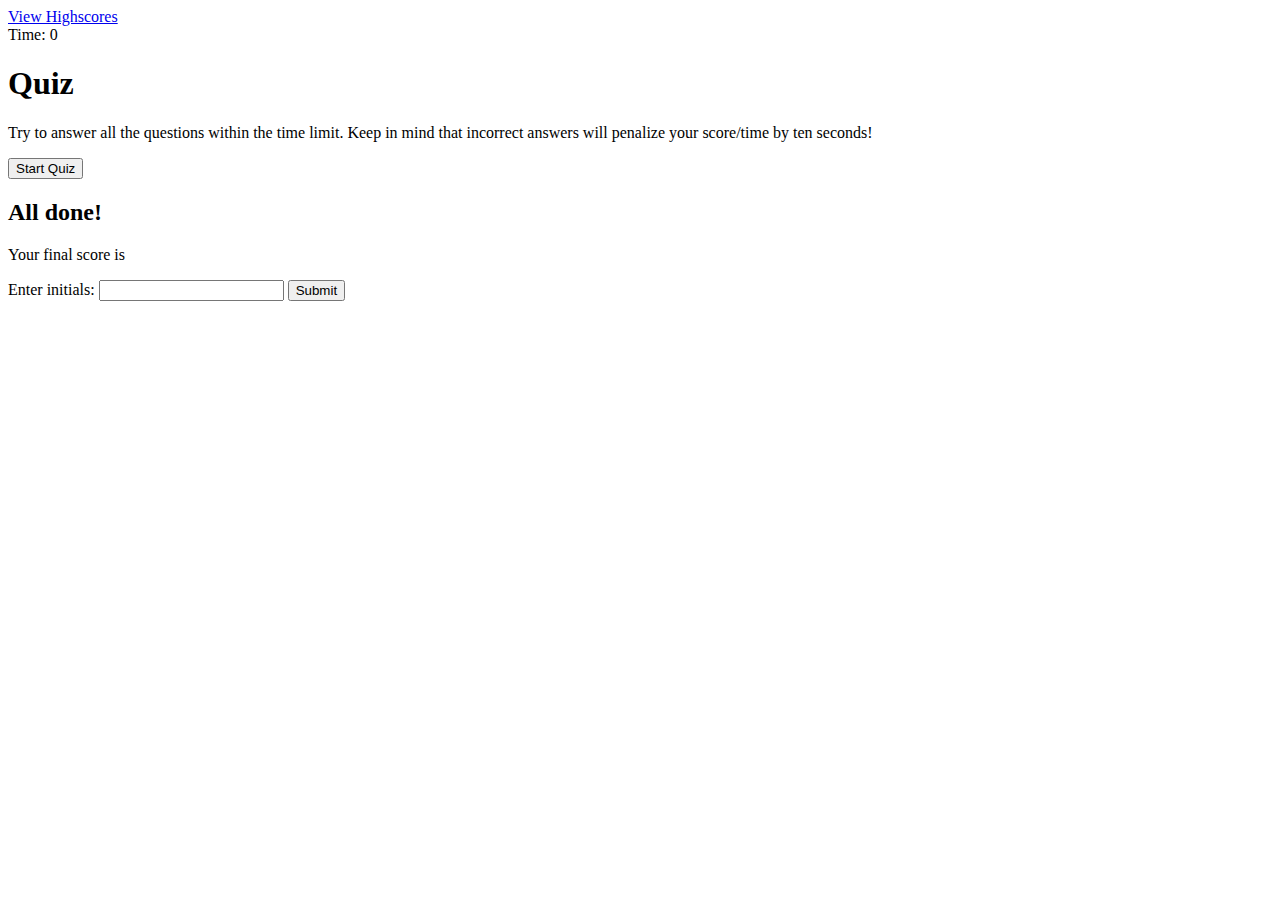
==== index.html @ 3d6e3400 "initial commit with html and js layout" ====
<html lang="en">
<head>
    <meta charset="UTF-8">
    <meta http-equiv="X-UA-Compatible" content="IE=edge">
    <meta name="viewport" content="width=device-width, initial-scale=1.0">
    <title>Document</title>
    <link rel="stylesheet" href="./assets/css/styles.css">
</head>
<body>
    <div class="scores"><a href="highscores.html">View Highscores</a></div>

    <div class="timer">Time: <span id="time">0</span></div>

    <div>
        <div id="start-page" class="start">
            <h1>Quiz</h1>
            <p>Try to answer all the questions within the time limit.
               Keep in mind that incorrect answers will penalize your 
               score/time by ten seconds!
            </p>
            <button id="start">Start Quiz</button>
        </div>

        <div id="questions" class="hide">
            <h2 id="question-title"></h2>
            <div id="choices" class="choices"></div>
        </div>

        <div id="end-screen" class="hide">
            <h2>All done!</h2>
            <p>Your final score is <span id="final-score"></span></p>
            <p>
                Enter initials: <input type="text" id="initials" max="3" />
                <button id="submit">Submit</button>
            </p>
        </div>

        <div id="feedback" class="feedback hide"></div>
    </div>

    <script src="./assets/js/questions.js"></script>
    <script src="./assets/js/logic.js"></script>
</body>
</html>
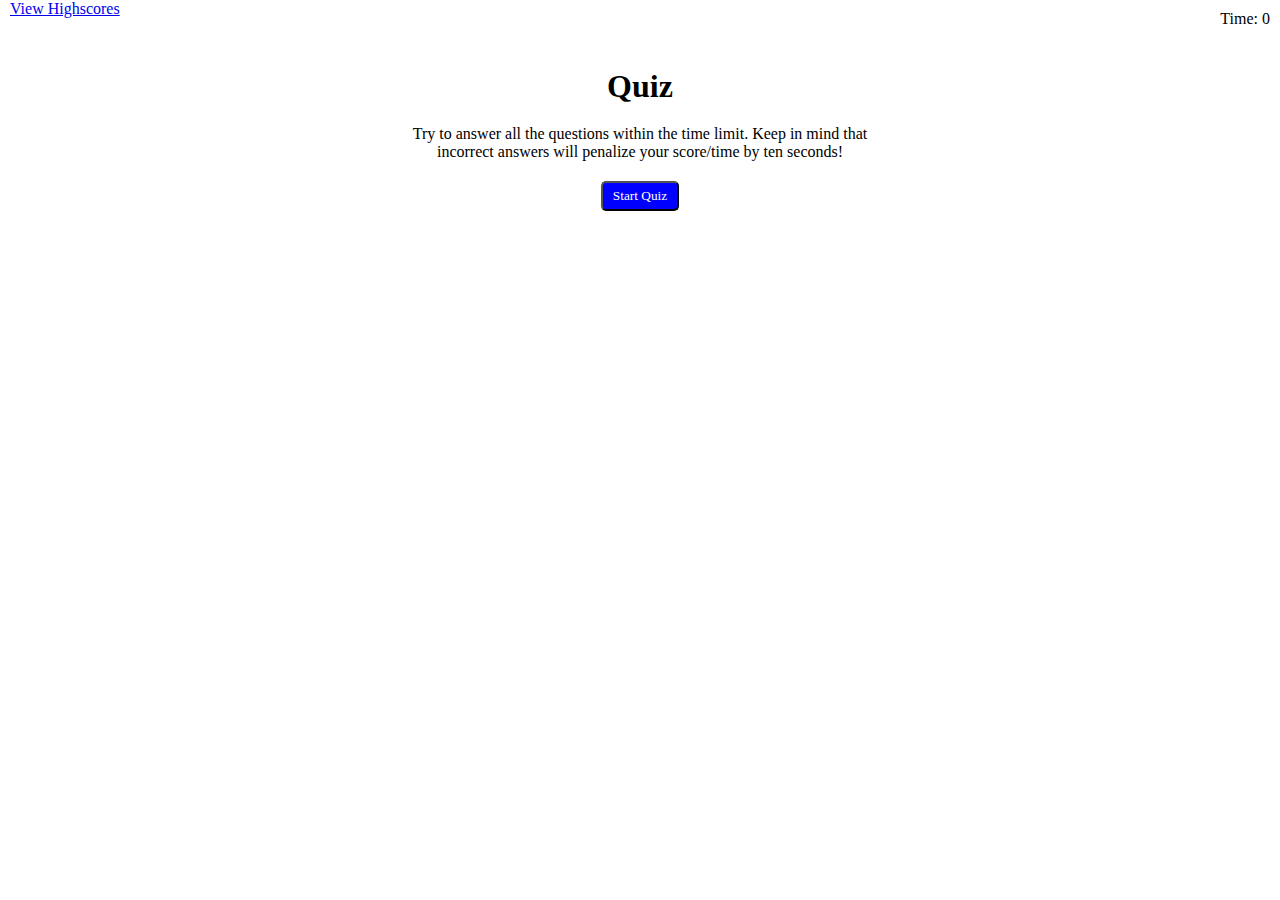
==== commit a3388344: "added functionality for reponse for correct/incorrect answer, final score with counter, and storing " ====
--- a/index.html
+++ b/index.html
@@ -12,7 +12,7 @@
     <div class="timer">Time: <span id="time">0</span></div>
 
     <div>
-        <div id="start-page" class="start">
+        <div id="start-screen" class="start">
             <h1>Quiz</h1>
             <p>Try to answer all the questions within the time limit.
                Keep in mind that incorrect answers will penalize your 
@@ -24,6 +24,7 @@
         <div id="questions" class="hide">
             <h2 id="question-title"></h2>
             <div id="choices" class="choices"></div>
+            <div id="responses" class="responses"></div>
         </div>
 
         <div id="end-screen" class="hide">
--- a/assets/css/styles.css
+++ b/assets/css/styles.css
@@ -0,0 +1,86 @@
+* {
+    margin: 0;
+    padding: 0;
+    font-family: 'Times New Roman', Times, serif;
+}
+
+.scores {
+    padding: 10px;
+    display: inline;
+}
+
+.timer {
+    float: right;
+    padding: 10px;
+    display: inline;
+}
+
+#start-screen {
+    margin-top: 50px;
+    text-align: center;
+}
+
+#start-screen p {
+    padding: 20px 400px;
+}
+
+#start-screen button {
+    background-color: blue;
+    color: white;
+    padding: 5px 10px;
+    border-radius: 5px;
+    cursor: pointer;
+}
+
+.hide {
+    display: none;
+}
+
+#end-screen {
+    margin-top: 50px;
+    text-align: center;
+}
+
+#end-screen p {
+    padding: 20px 0 10px 0;
+}
+
+#end-screen button {
+    background-color: blue;
+    color: white;
+    padding: 5px 10px;
+    border-radius: 5px;
+    cursor: pointer;
+}
+
+#questions {
+    margin-top: 50px;
+    text-align: center;
+}
+
+#questions h2 {
+    margin-bottom: 30px;
+}
+
+.choice {
+    background-color: orange;
+    font-weight: bold;
+    font-size: 18px;
+    padding: 5px 10px;
+    display: block;
+    text-align: left;
+    margin: 15px 30%;
+    cursor: pointer;
+}
+
+.response {
+    font-weight: bold;
+    font-size: 18px;
+    color: black;
+}
+
+table {
+    background-color: gray;
+    margin: auto;
+    padding: 20px 40px;
+}